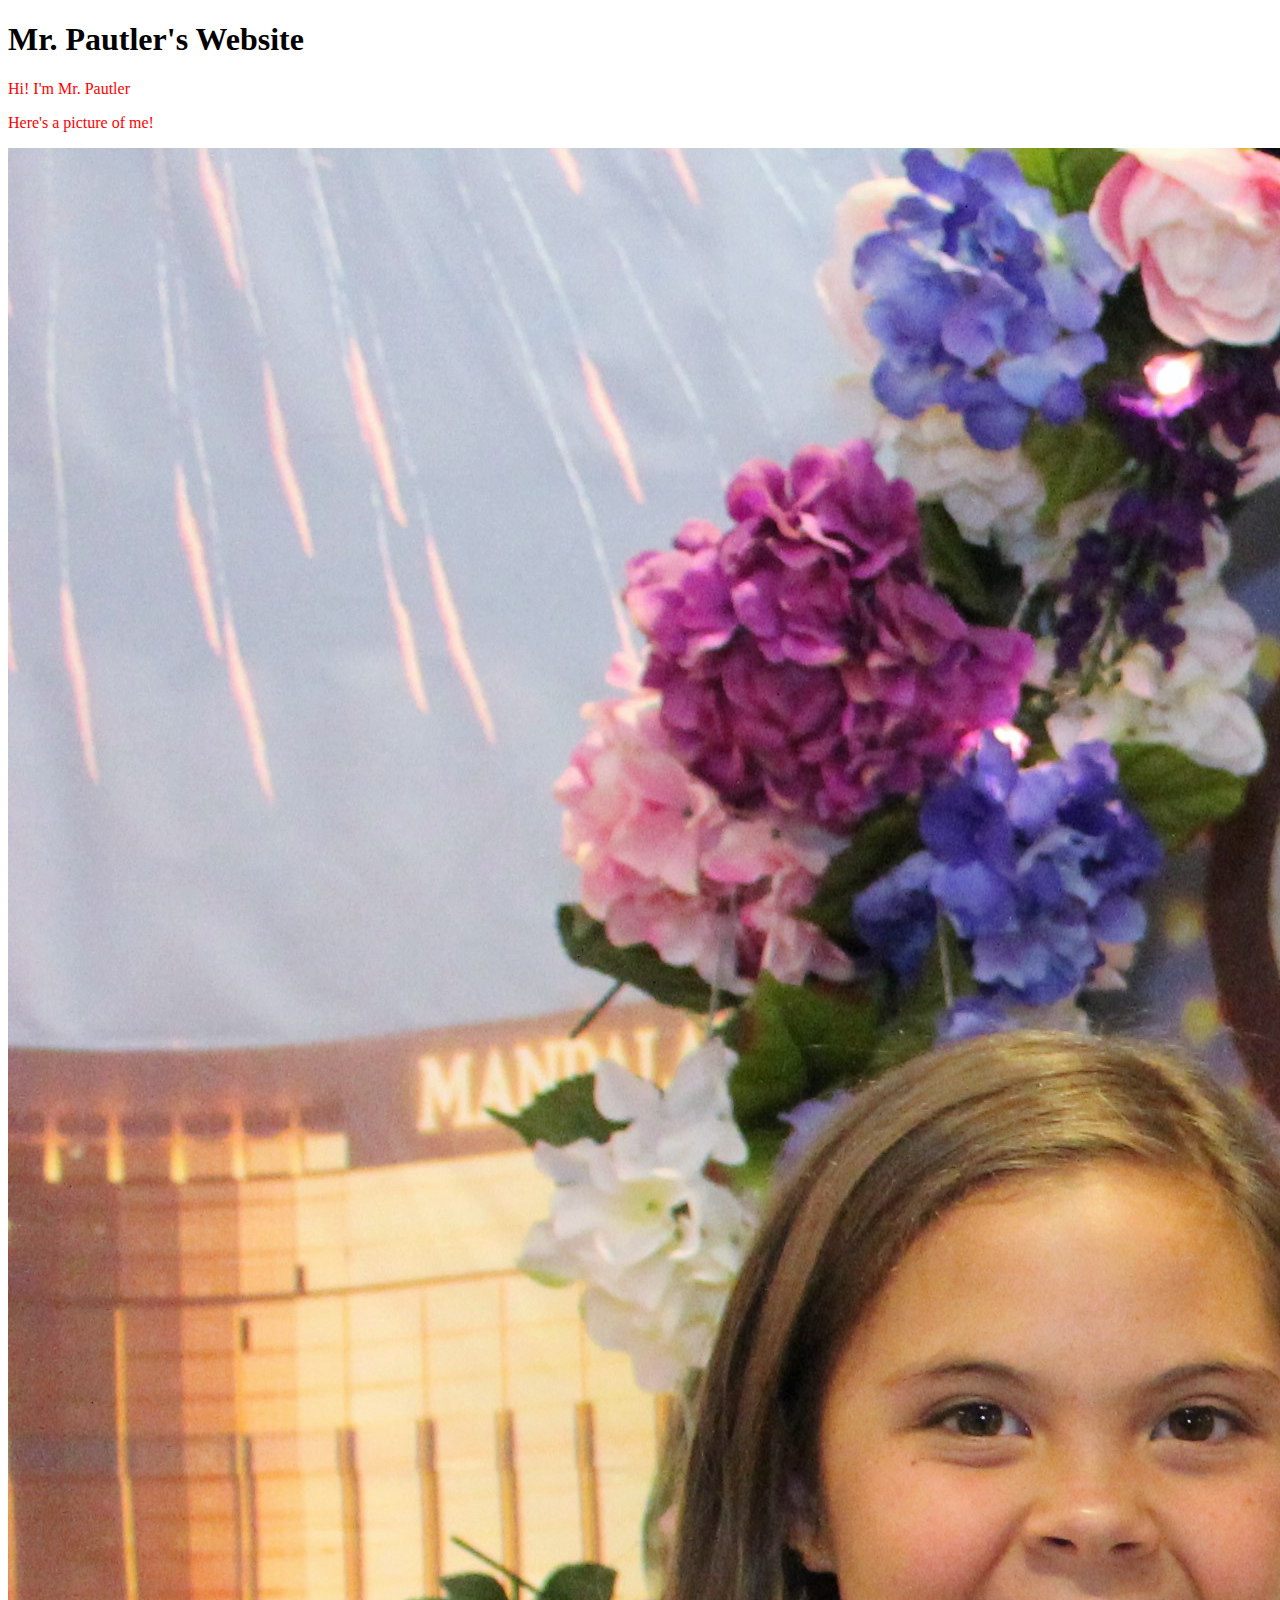
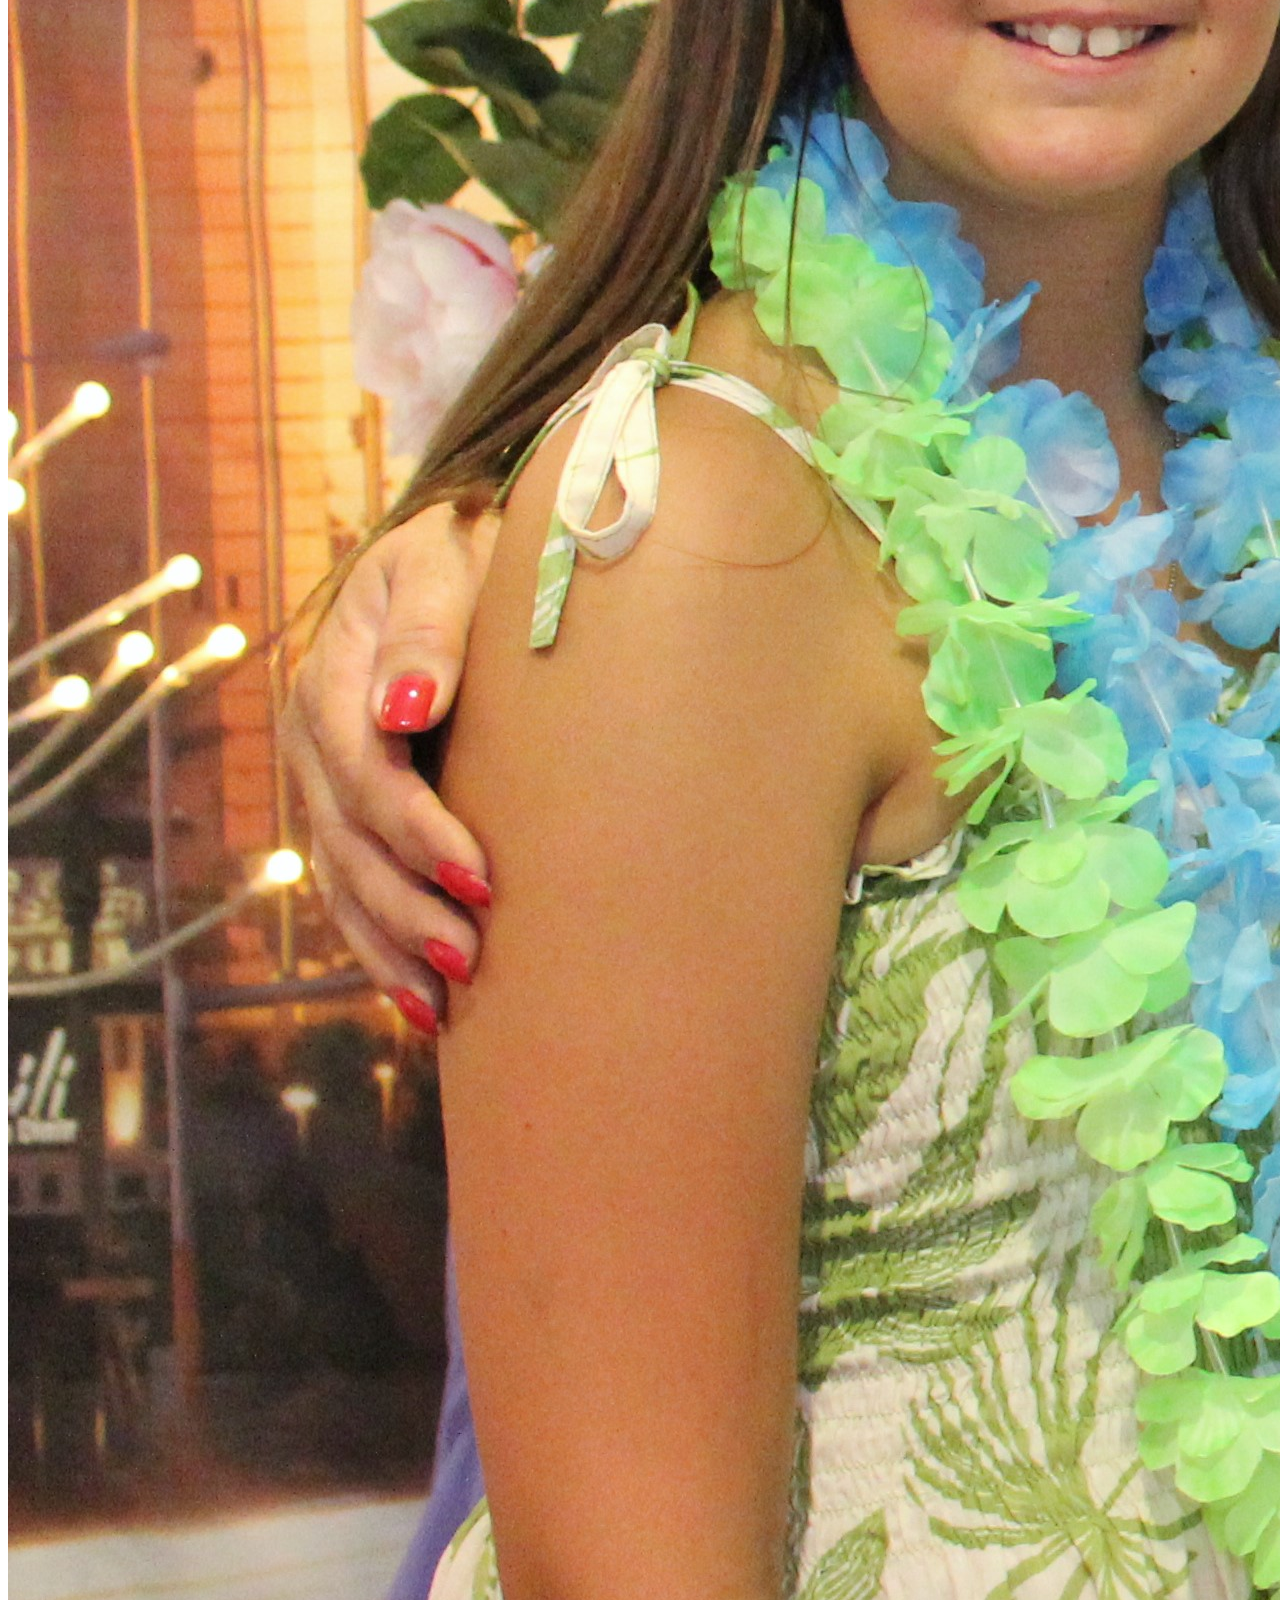
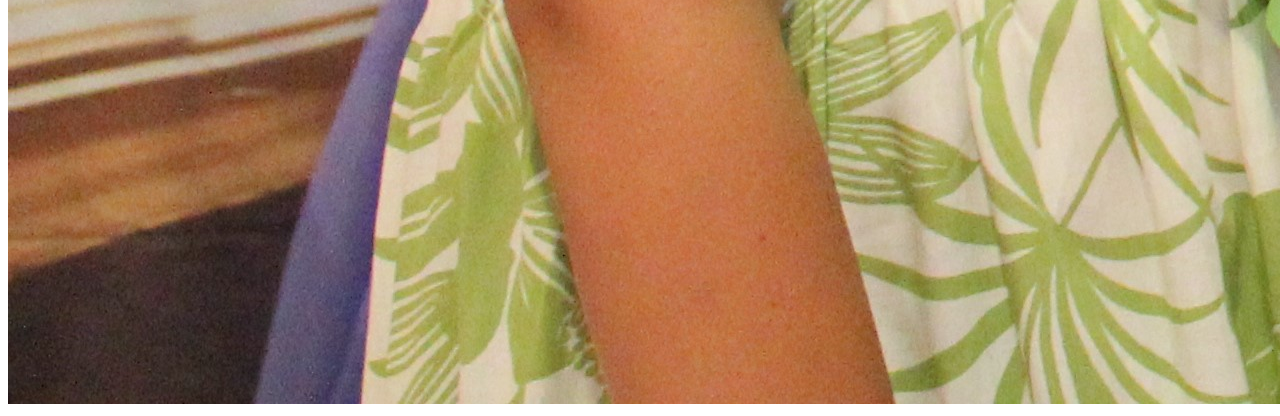
==== index.html @ c6154274 "Update index.html" ====
<!DOCTYPE html>
<html>
  <head>
    <LINK rel="stylesheet" href="style.css">
  </head>
  <body>
    <h1>Mr. Pautler's Website</h1>
    <p> Hi!  I'm Mr. Pautler</p>
    <p> Here's a picture of me!</p>
    <img src="IMG_0016.JPG" alt="vegas wedding"/>
    
  </body>
</html>
---- style.css ----
p  {
  color: red;
  }
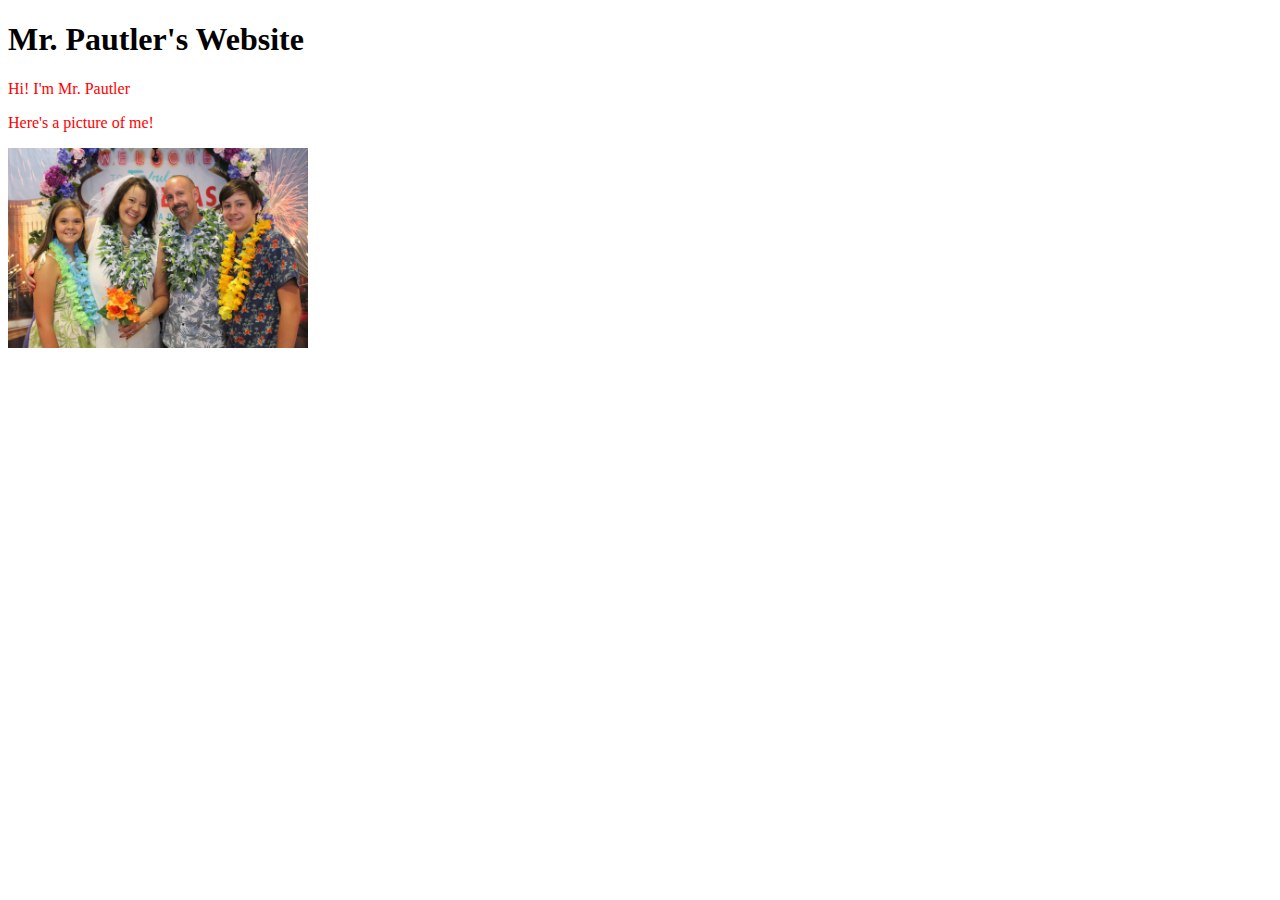
==== commit a7b05c78: "Update index.html" ====
--- a/index.html
+++ b/index.html
@@ -7,7 +7,7 @@
     <h1>Mr. Pautler's Website</h1>
     <p> Hi!  I'm Mr. Pautler</p>
     <p> Here's a picture of me!</p>
-    <img src="IMG_0016.JPG" alt="vegas wedding"/>
+    <img src="IMG_0016.JPG" alt="vegas wedding" height=200 width=300/>
     
   </body>
 </html>
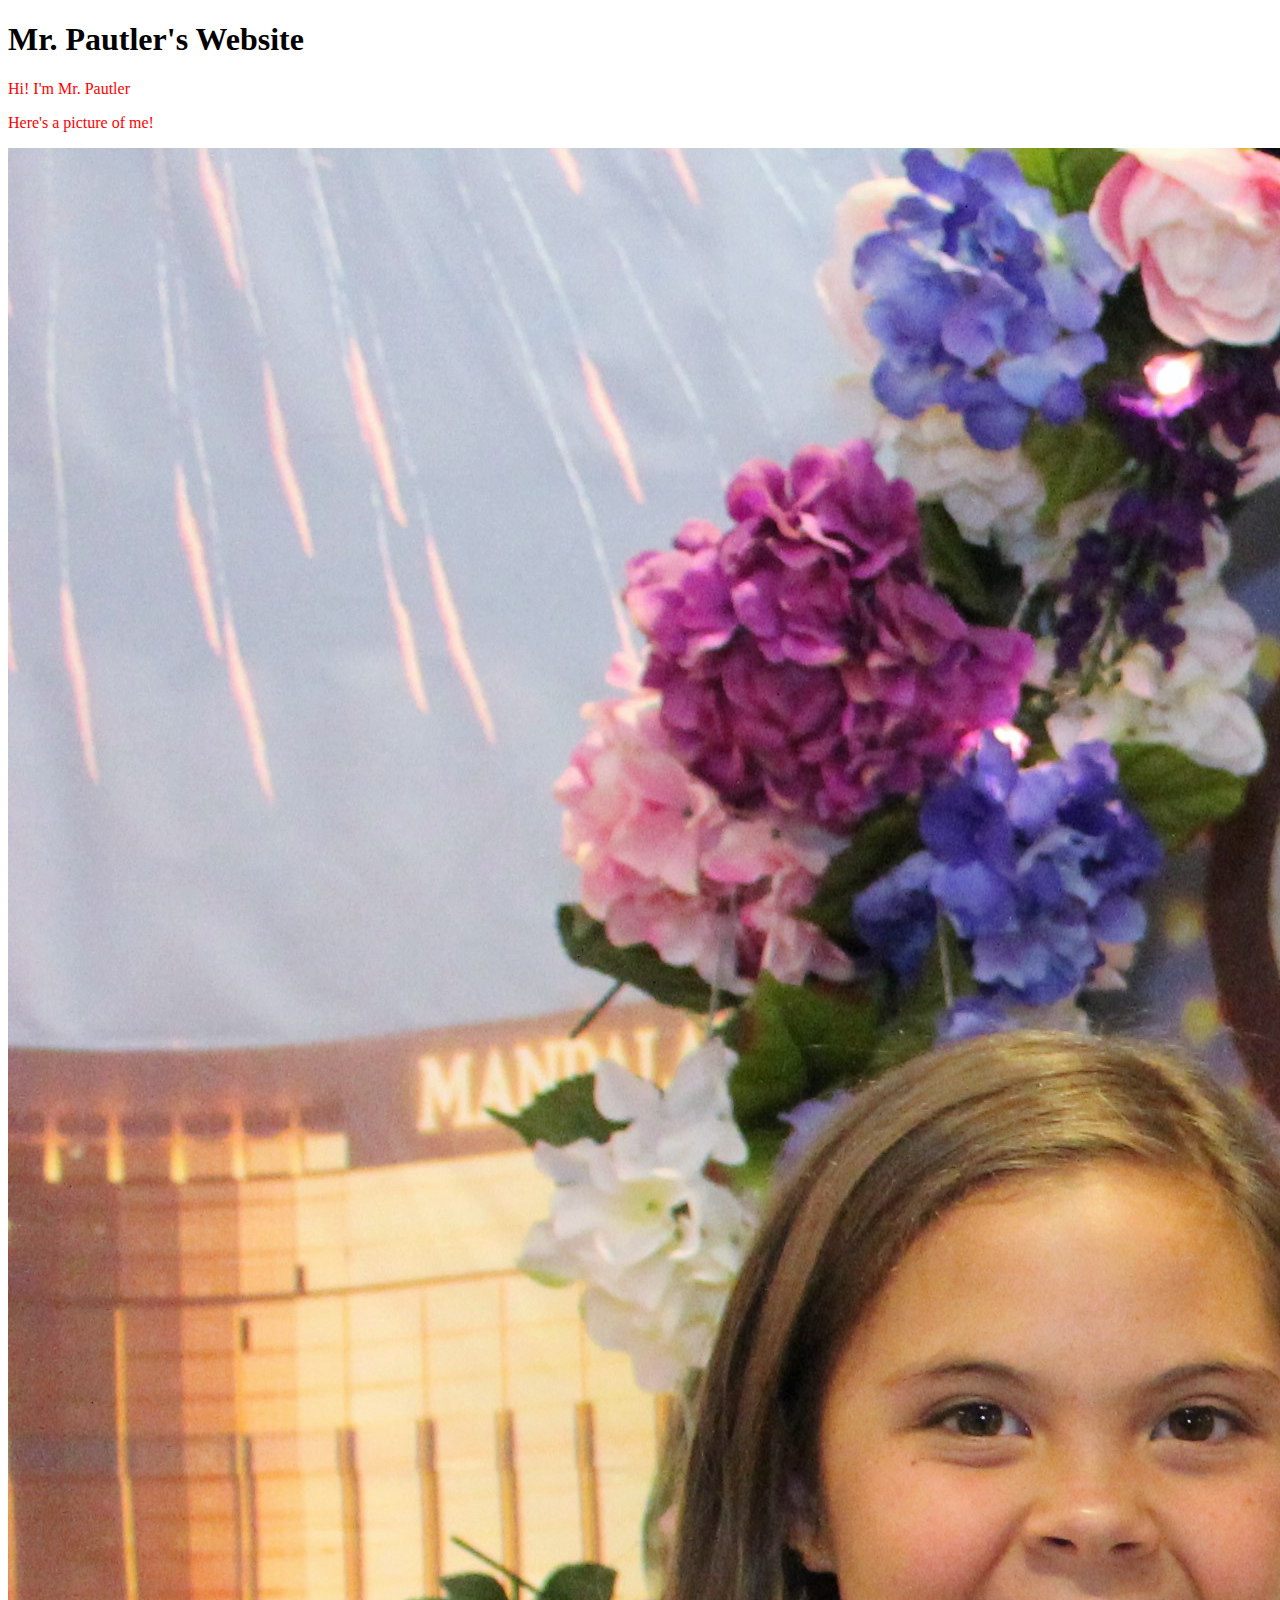
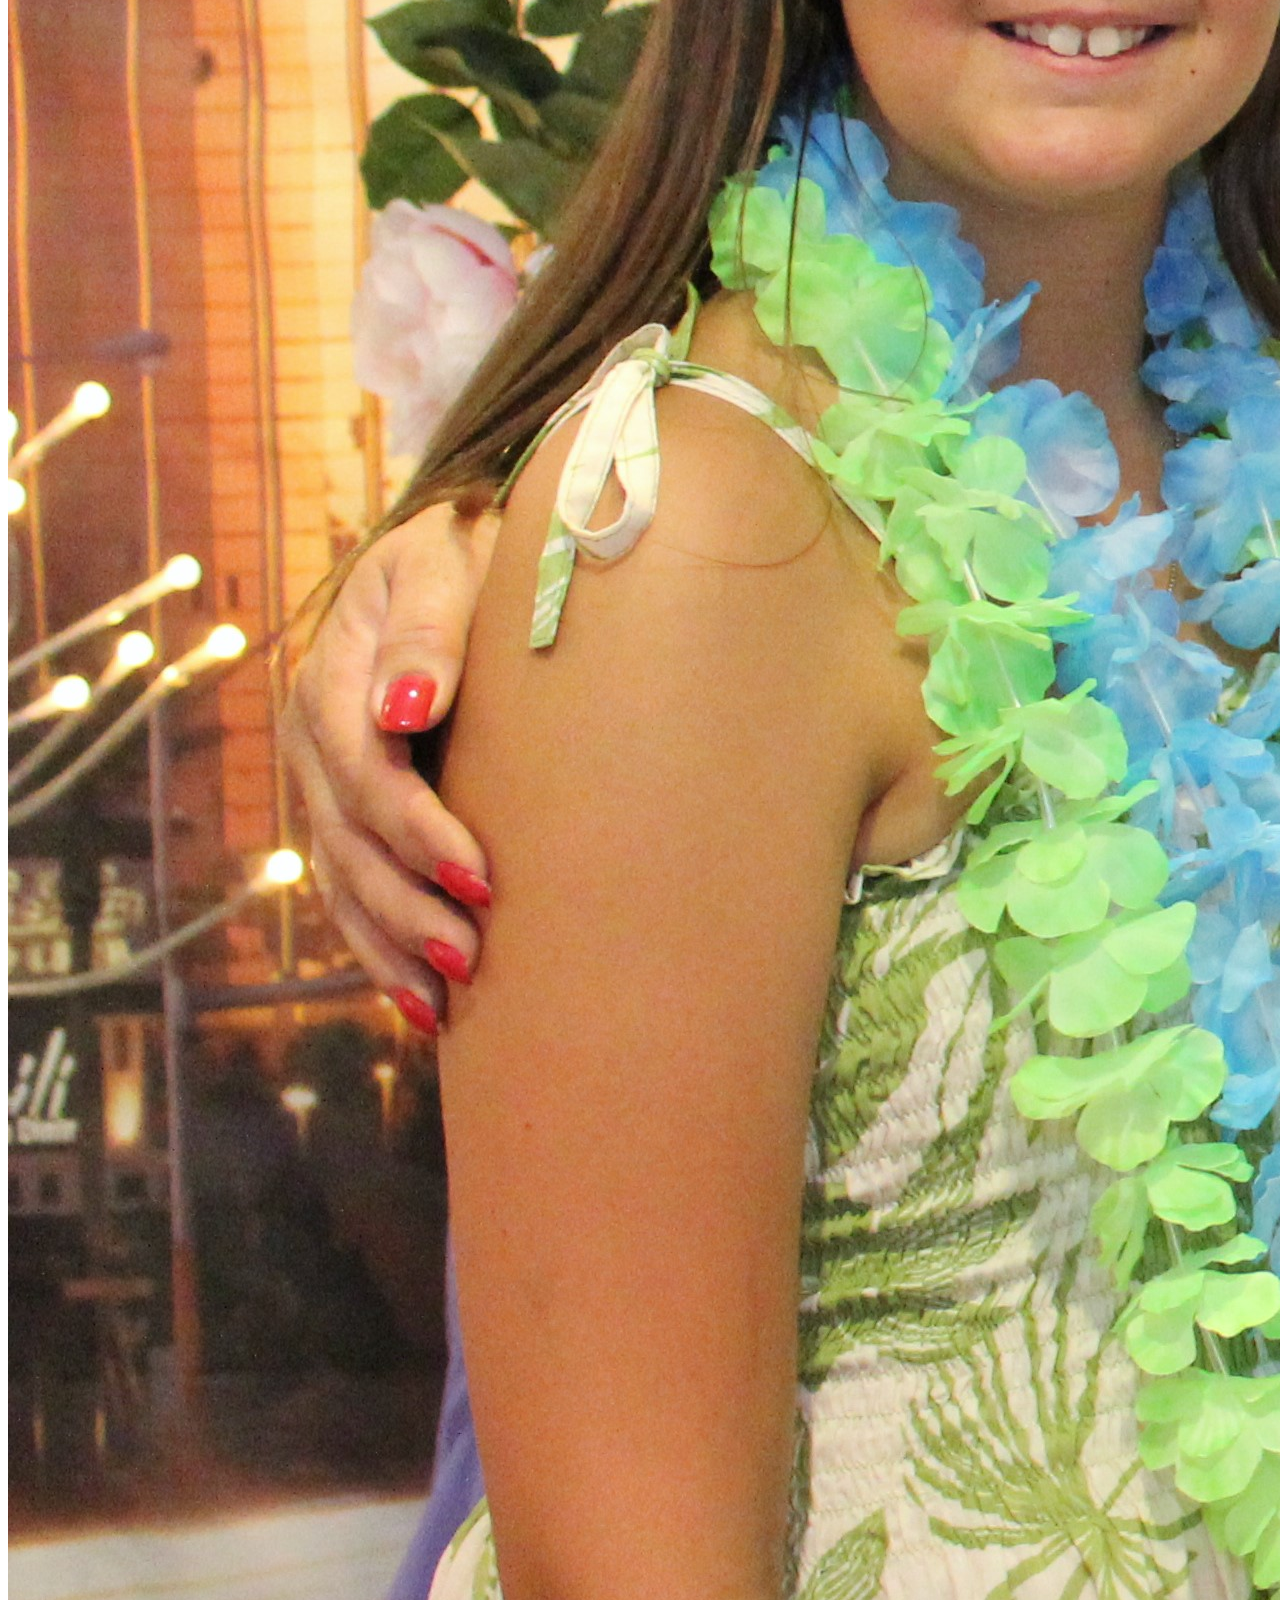
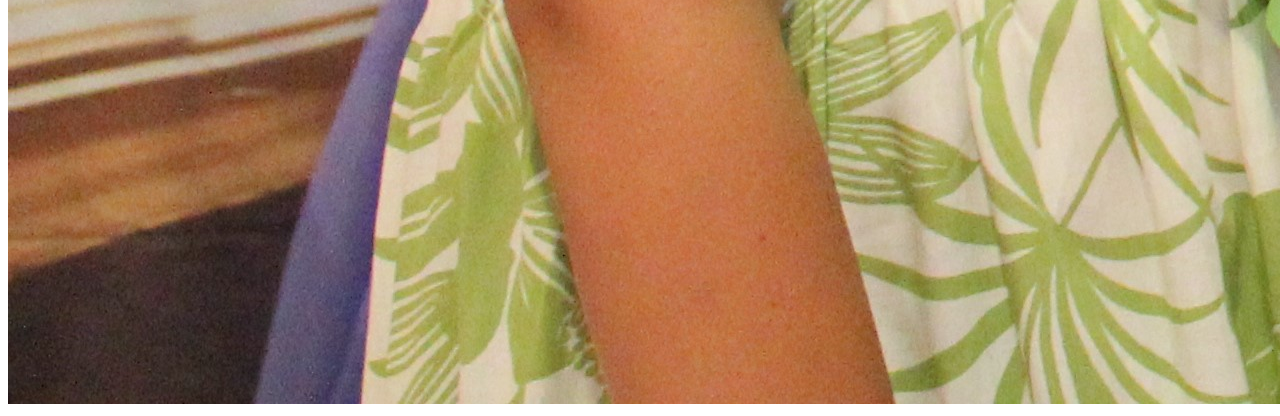
==== commit 05ffe0bb: "Update index.html" ====
--- a/index.html
+++ b/index.html
@@ -7,7 +7,7 @@
     <h1>Mr. Pautler's Website</h1>
     <p> Hi!  I'm Mr. Pautler</p>
     <p> Here's a picture of me!</p>
-    <img src="IMG_0016.JPG" alt="vegas wedding" height=200 width=300/>
+    <img src="IMG_0016.JPG" alt="vegas wedding">
     
   </body>
 </html>
--- a/style.css
+++ b/style.css
@@ -1,3 +1,5 @@
 p  {
   color: red;
   }
+img {
+}
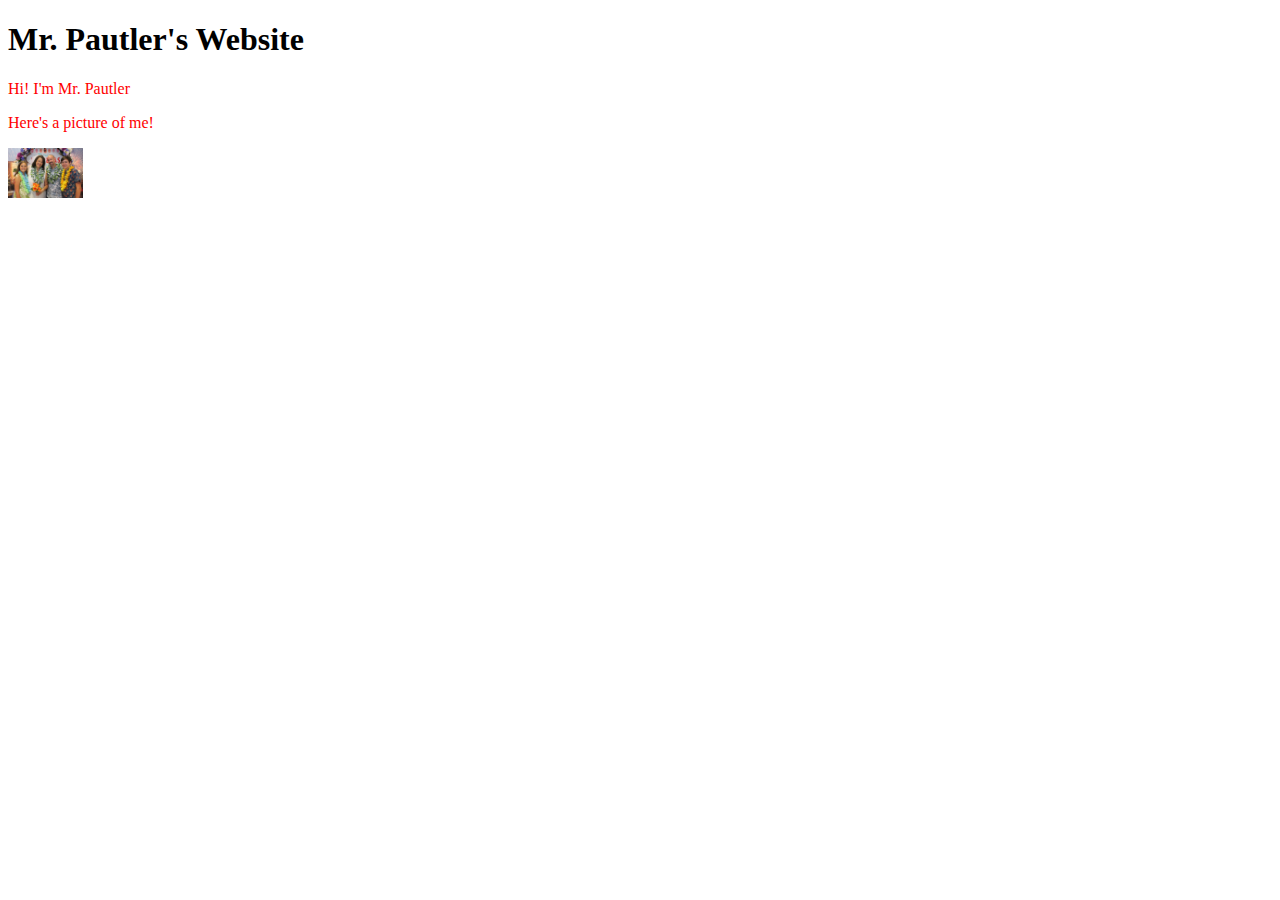
==== commit 8329f69e: "Update index.html" ====
--- a/index.html
+++ b/index.html
@@ -7,7 +7,7 @@
     <h1>Mr. Pautler's Website</h1>
     <p> Hi!  I'm Mr. Pautler</p>
     <p> Here's a picture of me!</p>
-    <img src="IMG_0016.JPG" alt="vegas wedding">
+    <img src="IMG_0016.JPG" alt="vegas wedding" height="50">
     
   </body>
 </html>
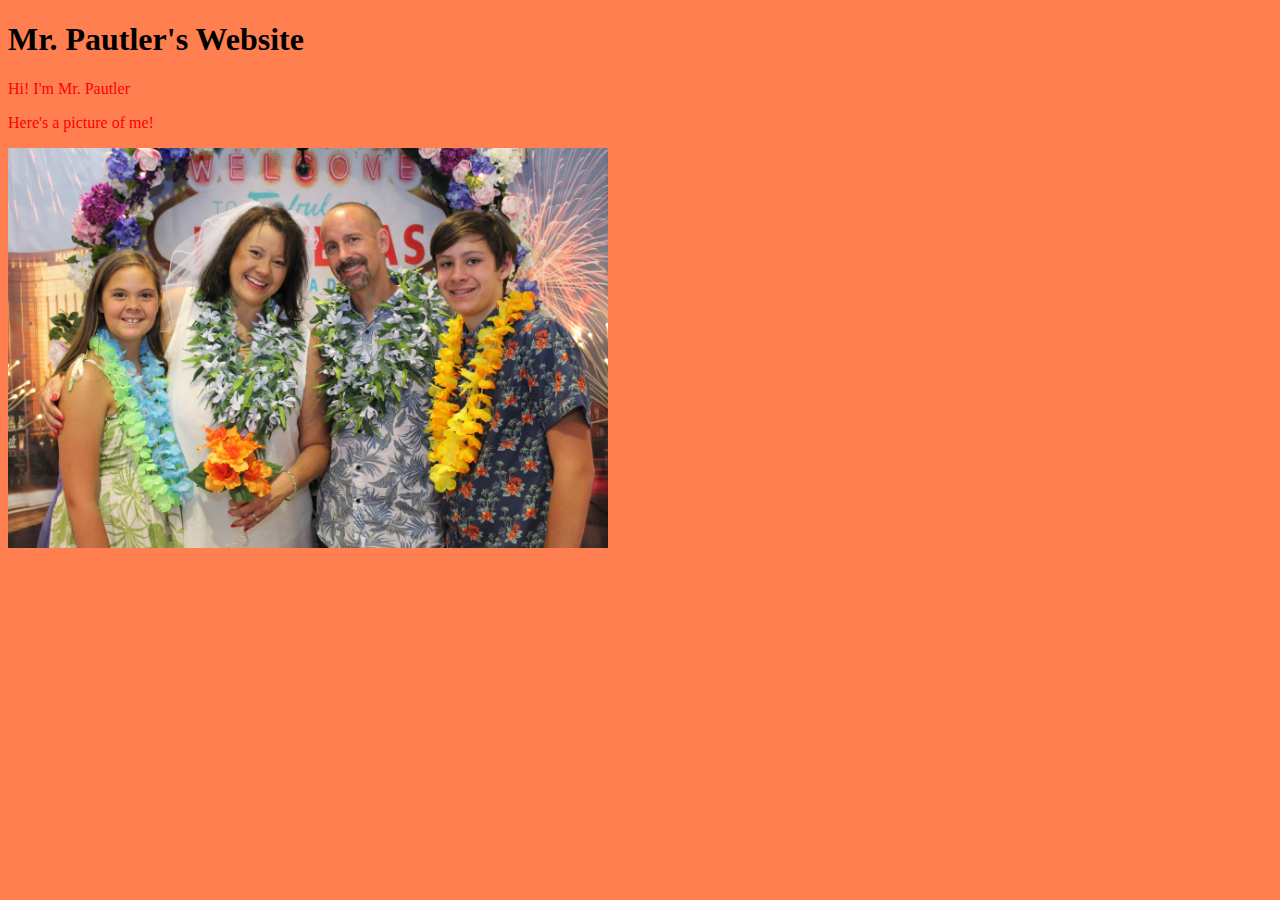
==== commit aa16bea6: "Update index.html" ====
--- a/index.html
+++ b/index.html
@@ -7,7 +7,7 @@
     <h1>Mr. Pautler's Website</h1>
     <p> Hi!  I'm Mr. Pautler</p>
     <p> Here's a picture of me!</p>
-    <img src="IMG_0016.JPG" alt="vegas wedding" height="50">
+    <img src="IMG_0016.JPG" alt="vegas wedding"/>
     
   </body>
 </html>
--- a/style.css
+++ b/style.css
@@ -1,5 +1,9 @@
+body {
+    background-color: coral;
+}
 p  {
   color: red;
   }
 img {
+  height: 400px;
 }
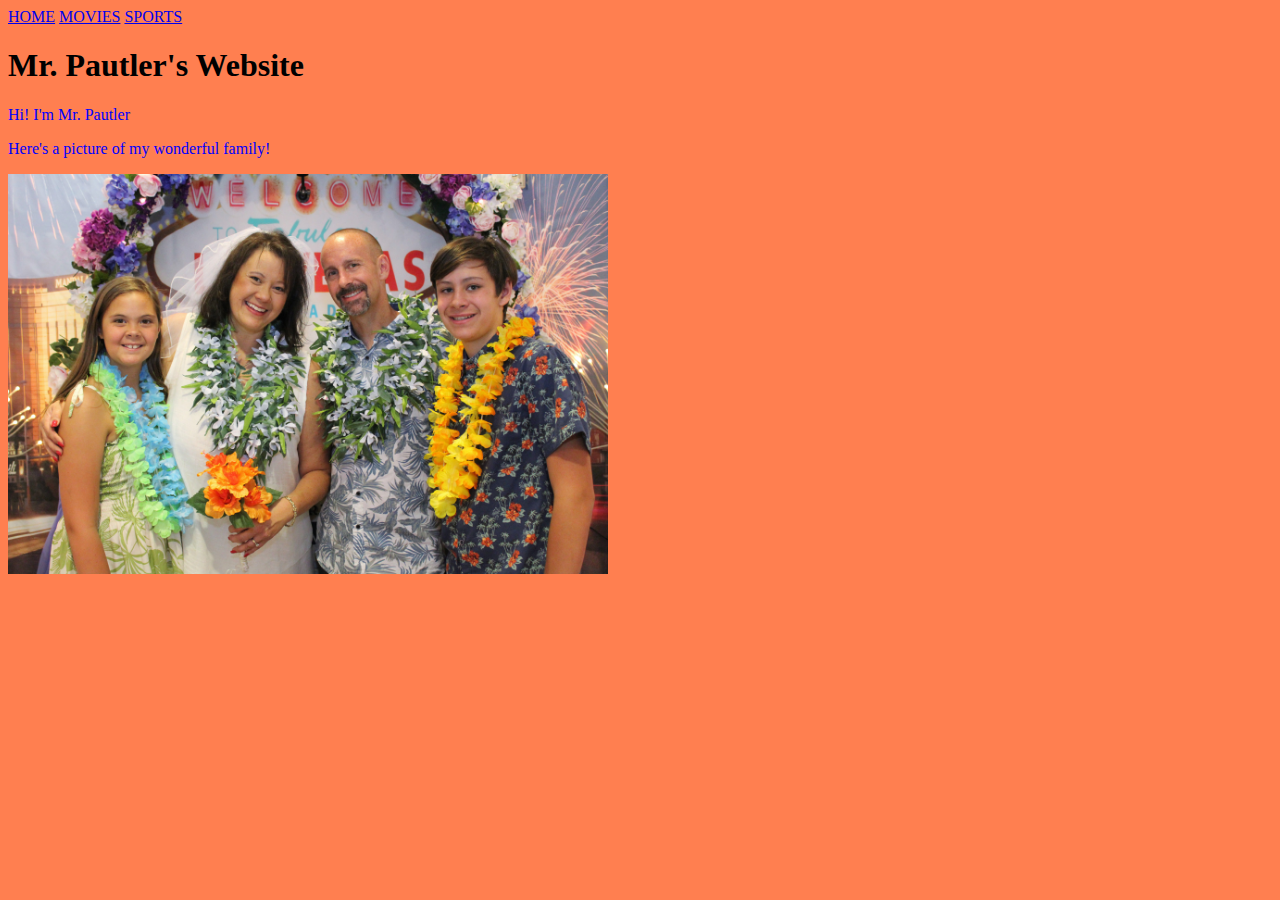
==== commit c7e6f46e: "Update index.html" ====
--- a/index.html
+++ b/index.html
@@ -4,9 +4,12 @@
     <LINK rel="stylesheet" href="style.css">
   </head>
   <body>
+    <a href="index.html">HOME</a>
+    <a href="movies.html">MOVIES</a>
+    <a href="sports.html">SPORTS</a>
     <h1>Mr. Pautler's Website</h1>
     <p> Hi!  I'm Mr. Pautler</p>
-    <p> Here's a picture of me!</p>
+    <p> Here's a picture of my wonderful family!</p>
     <img src="IMG_0016.JPG" alt="vegas wedding"/>
     
   </body>
--- a/style.css
+++ b/style.css
@@ -2,7 +2,7 @@
     background-color: coral;
 }
 p  {
-  color: red;
+  color: blue;
   }
 img {
   height: 400px;
